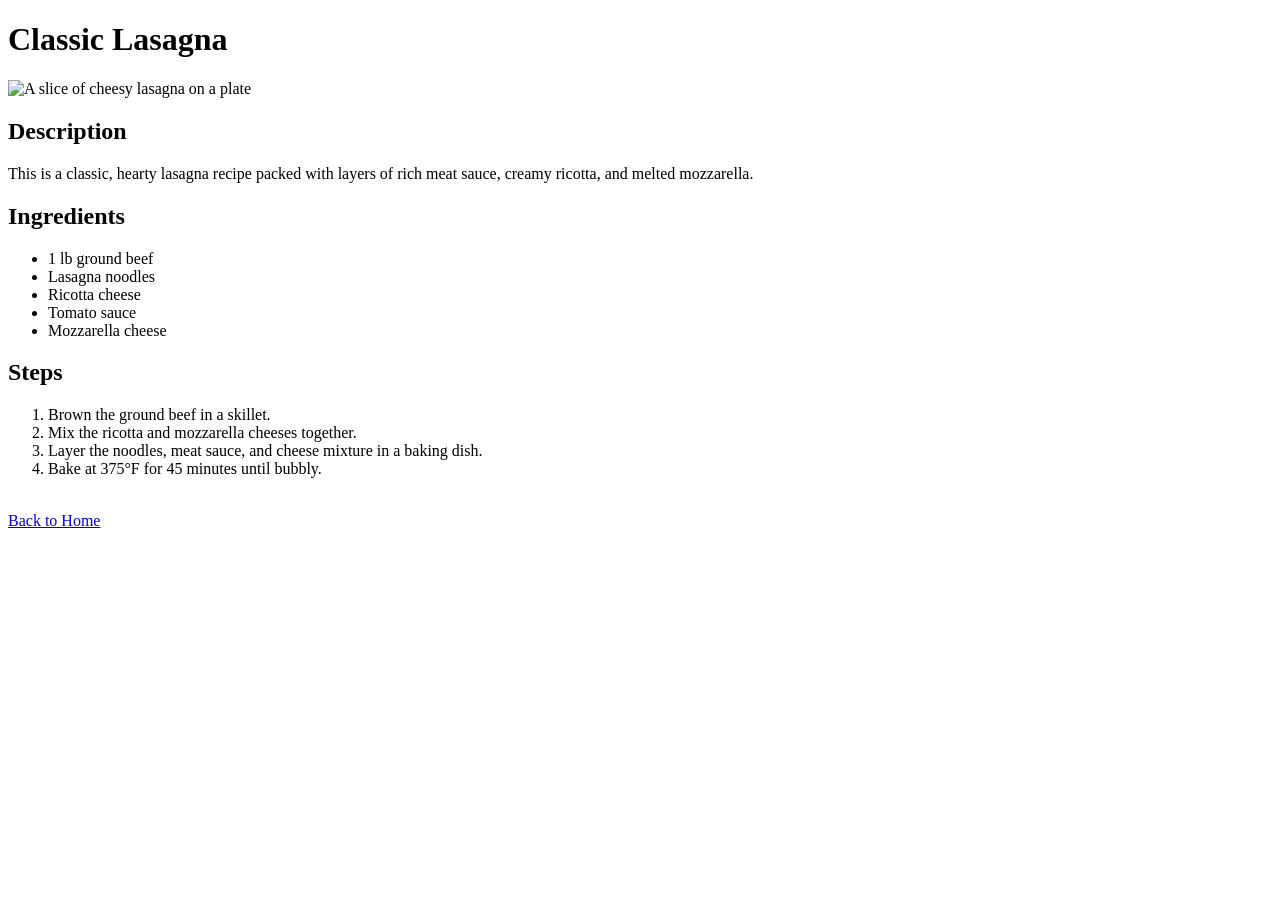
==== recipes/lasagna.html @ fbf10d7a "Create lasagna recipe page with image and lists" ====
<!doctype html>
<html lang="en">
  <head>
    <meta charset="UTF-8" />
    <meta name="viewport" content="width=device-width, initial-scale=1.0" />
    <title>Classic Lasagna</title>
  </head>
  <body>
    <h1>Classic Lasagna</h1>
    <img
      src="https://images.unsplash.com/photo-1619895092538-128341789043"
      alt="A slice of cheesy lasagna on a plate"
      width="400"
    />

    <h2>Description</h2>
    <p>
      This is a classic, hearty lasagna recipe packed with layers of rich meat
      sauce, creamy ricotta, and melted mozzarella.
    </p>

    <h2>Ingredients</h2>
    <ul>
      <li>1 lb ground beef</li>
      <li>Lasagna noodles</li>
      <li>Ricotta cheese</li>
      <li>Tomato sauce</li>
      <li>Mozzarella cheese</li>
    </ul>

    <h2>Steps</h2>
    <ol>
      <li>Brown the ground beef in a skillet.</li>
      <li>Mix the ricotta and mozzarella cheeses together.</li>
      <li>
        Layer the noodles, meat sauce, and cheese mixture in a baking dish.
      </li>
      <li>Bake at 375°F for 45 minutes until bubbly.</li>
    </ol>

    <br />
    <a href="../index.html">Back to Home</a>
  </body>
</html>
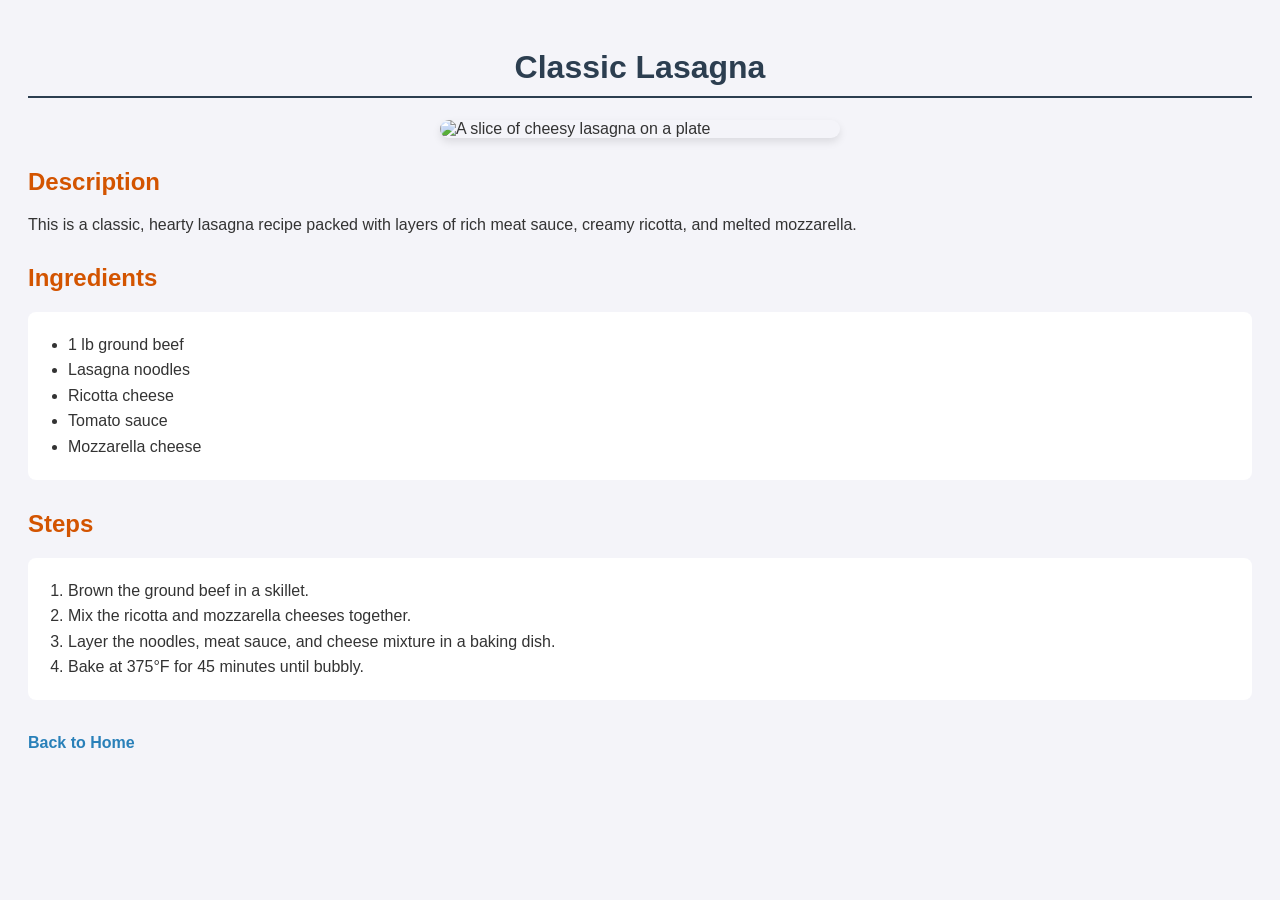
==== commit 59dab286: "Add external CSS and fix pizza image link" ====
--- a/recipes/lasagna.html
+++ b/recipes/lasagna.html
@@ -4,9 +4,11 @@
     <meta charset="UTF-8" />
     <meta name="viewport" content="width=device-width, initial-scale=1.0" />
     <title>Classic Lasagna</title>
+    <link rel="stylesheet" href="../styles.css" />
   </head>
   <body>
     <h1>Classic Lasagna</h1>
+
     <img
       src="https://images.unsplash.com/photo-1619895092538-128341789043"
       alt="A slice of cheesy lasagna on a plate"
--- a/styles.css
+++ b/styles.css
@@ -0,0 +1,58 @@
+/* UNIVERSAL RESET: 
+  This changes the box-sizing math so borders and padding don't break our layouts. 
+*/
+* {
+  box-sizing: border-box;
+}
+
+/* BODY STYLING: Applies to the whole page */
+body {
+  background-color: #f4f4f9; /* Light grayish-blue background */
+  color: #333; /* Dark text for readability */
+  font-family: Arial, Helvetica, sans-serif; /* Standard web-safe font */
+  padding: 20px; /* Gives the whole page some breathing room from the edges */
+}
+
+/* MAIN HEADING STYLING */
+h1 {
+  color: #2c3e50;
+  text-align: center; /* Centers the title */
+  border-bottom: 2px solid #2c3e50; /* Adds an underline under the main title */
+  padding-bottom: 10px;
+}
+
+/* SUBHEADING STYLING */
+h2 {
+  color: #d35400; /* A nice burnt orange color for the recipe sections */
+  margin-top: 30px; /* Pushes the headings away from the elements above them */
+}
+
+/* IMAGE STYLING */
+img {
+  display: block; /* Allows us to use margin auto */
+  margin: 0 auto; /* Centers the image perfectly */
+  border-radius: 10px; /* Rounds the corners of the images */
+  box-shadow: 0 4px 8px rgba(0, 0, 0, 0.1); /* Adds a subtle drop shadow */
+}
+
+/* LINK STYLING */
+a {
+  color: #2980b9; /* Nice blue color */
+  text-decoration: none; /* Removes the default underline */
+  font-weight: bold;
+}
+
+/* HOVER EFFECT: What happens when the mouse hovers over a link */
+a:hover {
+  color: #d35400; /* Changes to orange */
+  text-decoration: underline; /* Brings the underline back */
+}
+
+/* LIST STYLING: Applies to both ordered and unordered lists */
+ul,
+ol {
+  background-color: white;
+  padding: 20px 40px;
+  border-radius: 8px;
+  line-height: 1.6; /* Adds space between lines of text making it easier to read */
+}
